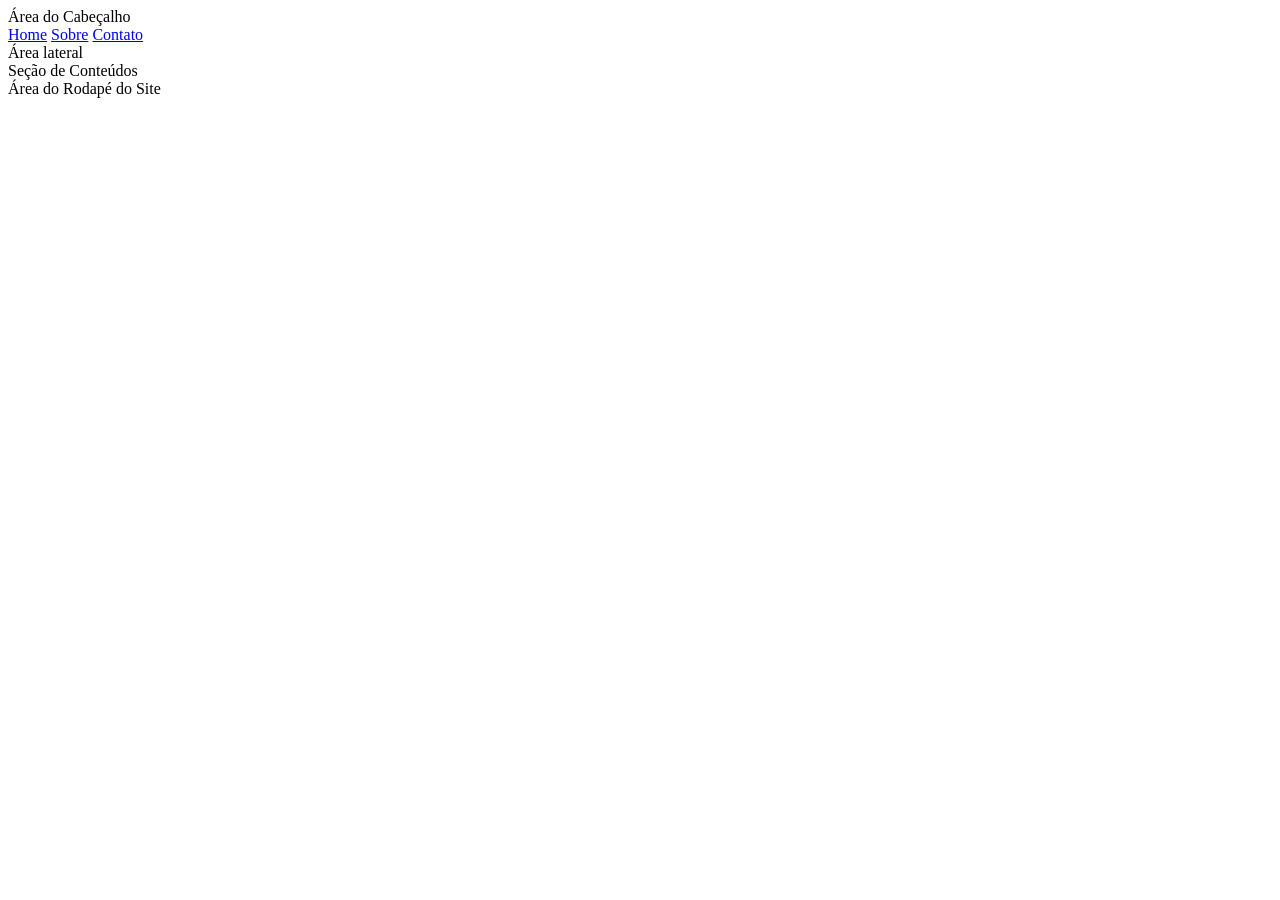
==== AULAS-HTML/HTML-INTERMEDIÁRIO/index.html @ 48cd2922 "Efetuamos a atividade proposta pelo professor integrando css com html e outros." ====
<!DOCTYPE html>
<html lang="pt-br">
<head>
    <meta charset="UTF-8">
    <meta name="viewport" content="width=device-width, initial-scale=1.0">
    <title>HTML Intermediário</title>
    <link rel="stylesheet" href="css/estilos.css">
</head>
<body>
    <!-- <div id="header">...</div> -->
    
    <header> <!-- Tag Semântica de Cabeçalho-->
        Área do Cabeçalho
    </header>

    <nav> <!-- Tag Semântica para Menu de Navegação-->
        <a href="#">Home</a> 
        <a href="#">Sobre</a> 
        <a href="#">Contato</a> 
    </nav>

    <main> <!-- Tag Semântica para os Conteudos da Página -->
        <aside>
            Área lateral
        </aside>

        <section>
            Seção de Conteúdos
        </section>
    </main>
      
    <footer>
          Área do Rodapé do Site
    </footer>
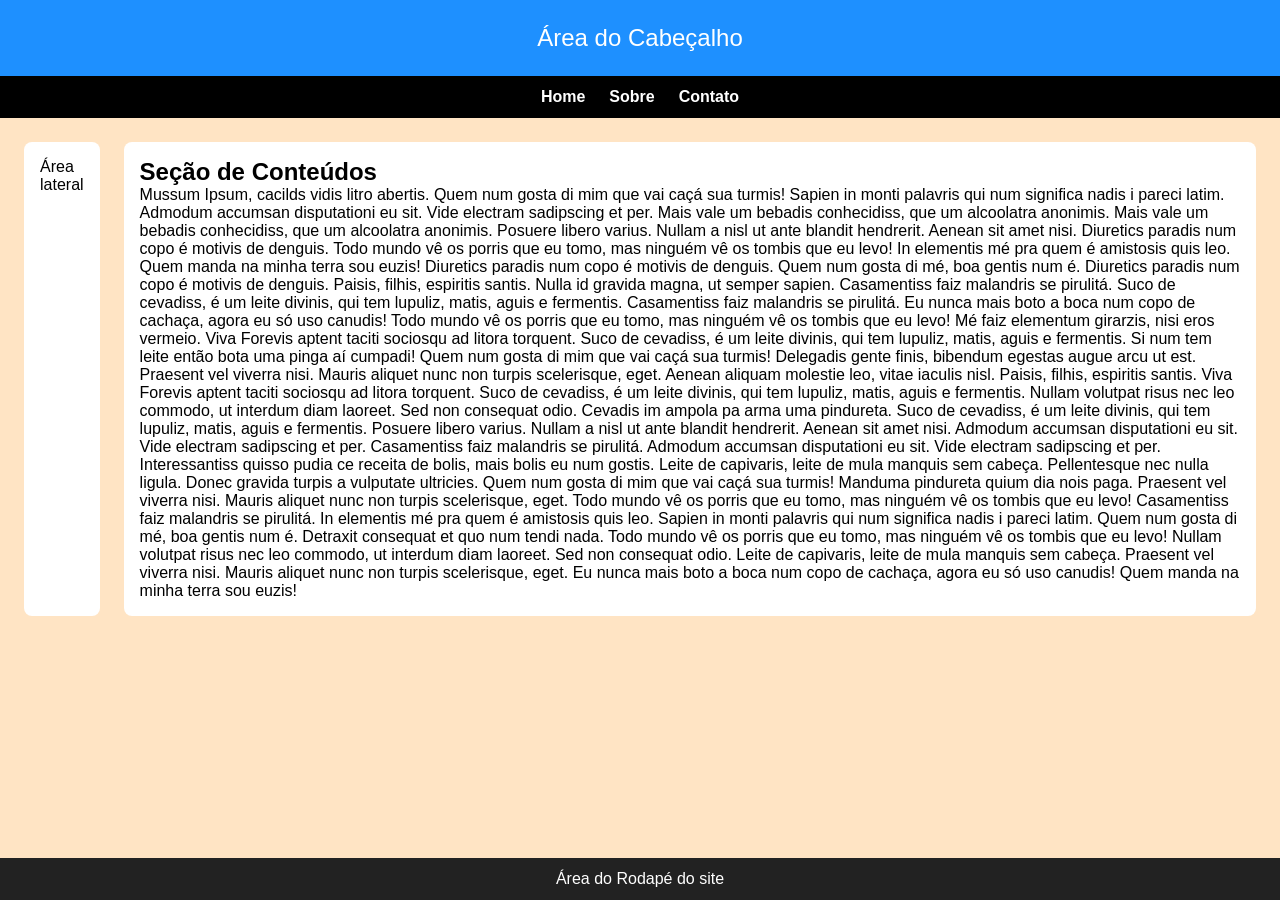
==== commit b175841b: "Efetuamos conceitos de css, html misturados com javascript" ====
--- a/AULAS-HTML/HTML-INTERMEDIÁRIO/index.html
+++ b/AULAS-HTML/HTML-INTERMEDIÁRIO/index.html
@@ -1,34 +1,66 @@
 <!DOCTYPE html>
 <html lang="pt-br">
 <head>
-    <meta charset="UTF-8">
-    <meta name="viewport" content="width=device-width, initial-scale=1.0">
-    <title>HTML Intermediário</title>
-    <link rel="stylesheet" href="css/estilos.css">
+<meta charset="UTF-8">
+<meta name="viewport" content="width=device-width, initial-scale=1.0">
+<title>HTML Intermediário</title>
+<link rel="stylesheet" href="css/estilos.css">
 </head>
 <body>
-    <!-- <div id="header">...</div> -->
-    
-    <header> <!-- Tag Semântica de Cabeçalho-->
-        Área do Cabeçalho
-    </header>
+<!-- <div id="header">...</div> -->
+<header> <!-- Tag Semântica para Menu de Navegação -->
+Área do Cabeçalho
+</header>
+<nav>
+<a href="#">Home</a>
+<a href="#">Sobre</a>
+<a href="#">Contato</a>
+</nav>
+<main><!-- Tag Semântica para os Conteudos da Página -->
+<aside>
+Área lateral
+</aside>
 
-    <nav> <!-- Tag Semântica para Menu de Navegação-->
-        <a href="#">Home</a> 
-        <a href="#">Sobre</a> 
-        <a href="#">Contato</a> 
-    </nav>
+<section>
+<h1>Seção de Conteúdos</h1>
+<p>
 
-    <main> <!-- Tag Semântica para os Conteudos da Página -->
-        <aside>
-            Área lateral
-        </aside>
+    Mussum Ipsum, cacilds vidis litro abertis. Quem num gosta di mim que vai caçá sua turmis! Sapien in monti palavris qui num significa nadis i pareci latim. Admodum accumsan disputationi eu sit. Vide electram sadipscing et per. Mais vale um bebadis conhecidiss, que um alcoolatra anonimis.
 
-        <section>
-            Seção de Conteúdos
-        </section>
-    </main>
-      
-    <footer>
-          Área do Rodapé do Site
-    </footer>+Mais vale um bebadis conhecidiss, que um alcoolatra anonimis. Posuere libero varius. Nullam a nisl ut ante blandit hendrerit. Aenean sit amet nisi. Diuretics paradis num copo é motivis de denguis. Todo mundo vê os porris que eu tomo, mas ninguém vê os tombis que eu levo!
+
+In elementis mé pra quem é amistosis quis leo. Quem manda na minha terra sou euzis! Diuretics paradis num copo é motivis de denguis. Quem num gosta di mé, boa gentis num é.
+
+Diuretics paradis num copo é motivis de denguis. Paisis, filhis, espiritis santis. Nulla id gravida magna, ut semper sapien. Casamentiss faiz malandris se pirulitá.
+
+Suco de cevadiss, é um leite divinis, qui tem lupuliz, matis, aguis e fermentis. Casamentiss faiz malandris se pirulitá. Eu nunca mais boto a boca num copo de cachaça, agora eu só uso canudis! Todo mundo vê os porris que eu tomo, mas ninguém vê os tombis que eu levo!
+
+Mé faiz elementum girarzis, nisi eros vermeio. Viva Forevis aptent taciti sociosqu ad litora torquent. Suco de cevadiss, é um leite divinis, qui tem lupuliz, matis, aguis e fermentis. Si num tem leite então bota uma pinga aí cumpadi!
+
+Quem num gosta di mim que vai caçá sua turmis! Delegadis gente finis, bibendum egestas augue arcu ut est. Praesent vel viverra nisi. Mauris aliquet nunc non turpis scelerisque, eget. Aenean aliquam molestie leo, vitae iaculis nisl.
+
+Paisis, filhis, espiritis santis. Viva Forevis aptent taciti sociosqu ad litora torquent. Suco de cevadiss, é um leite divinis, qui tem lupuliz, matis, aguis e fermentis. Nullam volutpat risus nec leo commodo, ut interdum diam laoreet. Sed non consequat odio.
+
+Cevadis im ampola pa arma uma pindureta. Suco de cevadiss, é um leite divinis, qui tem lupuliz, matis, aguis e fermentis. Posuere libero varius. Nullam a nisl ut ante blandit hendrerit. Aenean sit amet nisi. Admodum accumsan disputationi eu sit. Vide electram sadipscing et per.
+
+Casamentiss faiz malandris se pirulitá. Admodum accumsan disputationi eu sit. Vide electram sadipscing et per. Interessantiss quisso pudia ce receita de bolis, mais bolis eu num gostis. Leite de capivaris, leite de mula manquis sem cabeça.
+
+Pellentesque nec nulla ligula. Donec gravida turpis a vulputate ultricies. Quem num gosta di mim que vai caçá sua turmis! Manduma pindureta quium dia nois paga. Praesent vel viverra nisi. Mauris aliquet nunc non turpis scelerisque, eget.
+
+Todo mundo vê os porris que eu tomo, mas ninguém vê os tombis que eu levo! Casamentiss faiz malandris se pirulitá. In elementis mé pra quem é amistosis quis leo. Sapien in monti palavris qui num significa nadis i pareci latim.
+
+Quem num gosta di mé, boa gentis num é. Detraxit consequat et quo num tendi nada. Todo mundo vê os porris que eu tomo, mas ninguém vê os tombis que eu levo! Nullam volutpat risus nec leo commodo, ut interdum diam laoreet. Sed non consequat odio.
+
+Leite de capivaris, leite de mula manquis sem cabeça. Praesent vel viverra nisi. Mauris aliquet nunc non turpis scelerisque, eget. Eu nunca mais boto a boca num copo de cachaça, agora eu só uso canudis! Quem manda na minha terra sou euzis!
+
+</p>
+
+</section>
+</main>
+
+<footer>
+Área do Rodapé do site
+</footer>
+</body>
+</html>
+
--- a/AULAS-HTML/HTML-INTERMEDIÁRIO/css/estilos.css
+++ b/AULAS-HTML/HTML-INTERMEDIÁRIO/css/estilos.css
@@ -0,0 +1,83 @@
+/* Reset da página */
+*{
+margin: 0;
+padding: 0;
+box-sizing: border-box;
+}
+
+body{
+font-size: 16px;
+font-family: 'Segoe UI', Tahoma, Geneva, Verdana, sans-serif;
+height: 100dvh;
+width: 100%;
+background-color: bisque;
+}
+
+header{
+background-color: #1e90ff;
+color: #ffffff;
+padding: 24px;
+text-align: center;
+font-size: 24px;
+}
+
+/* Menu De navegação*/
+
+nav{
+background-color: black;
+display: flex;
+justify-content: center;
+gap: 24px;
+padding: 12px;
+position: sticky;
+top: 0;
+z-index: 1000;
+}
+
+nav a{
+color: white;
+text-decoration: none;
+font-weight: bold;
+}
+
+nav a:hover{
+color:#1e90ff;
+font-size: italic;
+cursor: pointer;
+}
+
+
+/* LAYOUT PRINCIPAL // LEIAUTE */
+
+main{
+display: flex;
+gap: 24px;
+padding: 24px;
+}
+
+/* LATERAL */
+aside{
+width: 25%;
+background-color: white;
+padding: 16px;
+border-radius: 8px;
+}
+
+/* CONTEÚDO */
+section{
+background-color: white;
+padding: 16px;
+border-radius: 8px;
+}
+
+
+/* RODAPÉ */
+footer{
+background-color: #222;
+color: white;
+text-align: center;
+padding: 12px;
+position: fixed;
+bottom: 0;
+width: 100%;
+}
